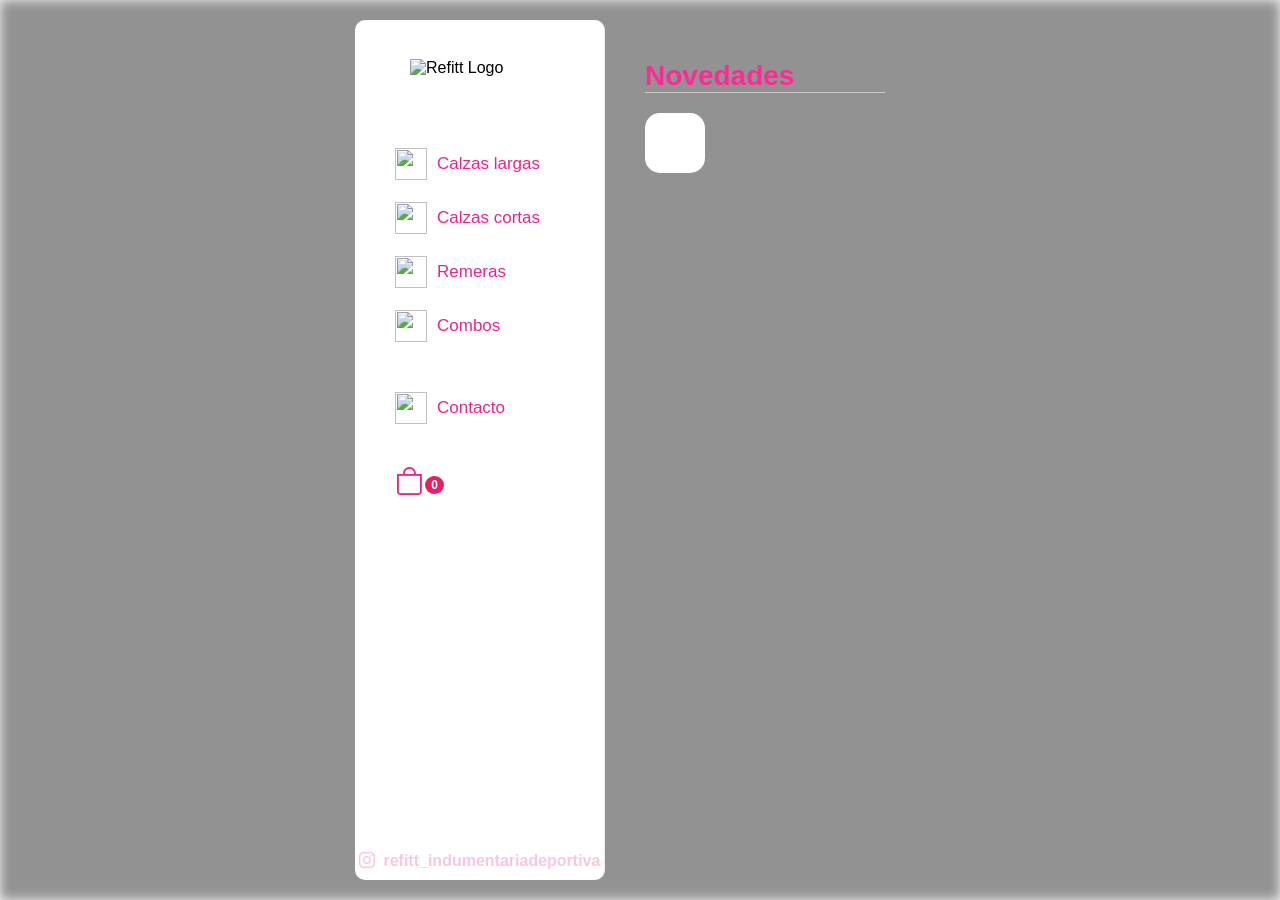
==== store/index.html @ 6d1385e5 "fix url" ====
<!DOCTYPE html>
<html lang="es">
<head>
<meta charset="UTF-8">
<title>Catalogo</title>
<link rel="stylesheet" href="styles.css">
<link rel="stylesheet" href="https://cdn.jsdelivr.net/npm/bootstrap-icons@1.13.1/font/bootstrap-icons.min.css">
<link href="https://fonts.googleapis.com/css2?family=Montserrat:wght@700;800&family=Great+Vibes&display=swap" rel="stylesheet">
<link href="https://fonts.googleapis.com/css2?family=Montserrat:wght@800&family=Great+Vibes&display=swap" rel="stylesheet">
</head>

<body>

<div class="container">

    <!-- SIDEBAR -->
    <aside class="sidebar">

<div class="logo">

<img src="/imagenes/WhatsApp Image 2026-03-19 at 10.06.31 PM.jpeg" alt="Refitt Logo">

</div>

        <nav  id= "category" class="categories">

           <a href="categorias.html?id=01ef2e75-e04f-4107-9877-e57b3b38916c" class="category-item" data-id="01ef2e75-e04f-4107-9877-e57b3b38916c">
             <img src="/imagenes/calza larga.png" class="category-icon">
        <span>Calzas largas</span>
            </a>

             <a href="categorias.html?id=8ef5338b-894a-42d6-9ce9-eac9d02a121b" class="category-item" data-id="8ef5338b-894a-42d6-9ce9-eac9d02a121b">
             <img src="/imagenes/calza corta.png" class="category-icon">
        <span>Calzas cortas</span>
            </a>

            <a href="categorias.html?id=e1d6a03d-2d8b-43d4-b9c5-049f8fab71f5" class="category-item" data-id="e1d6a03d-2d8b-43d4-b9c5-049f8fab71f5">
             <img src="/imagenes/remera mscu.png" class="category-icon">
        <span>Remeras</span>
            </a>

            <a href="categorias.html?id=a81496a1-1196-4418-ba4e-30ee710fe9c8" class="category-item"  data-id="a81496a1-1196-4418-ba4e-30ee710fe9c8">
             <img src="/imagenes/conjunto.png" class="category-icon">
        <span>Combos</span>
            </a>

            <br>
             <a href="https://wa.me/5493755343427" class="category-item">
             <img src="/imagenes/social_media_pin_logo_whatsapp_icon-icons.com_75556.png" class="category-icon">
        <span class="contacto">Contacto</span>
            </a>


            <a href="carrito.html">
            <div class="cart-icon">

            <i class="bi-bag"></i>

            <span id="cart-count">0</span>
            
             
            </div>
            
            </a>

            <i class="bi-instagram"></i>

            <span class="marca-agua">refitt_indumentariadeportiva </span>
        </nav>
        
    </aside>


    <!-- CONTENIDO -->
    <main class="main">

        <h2 class="title">Novedades</h2>

       


       
 <div id="productos"  class ="products-grid">

       
        
           

     <div class="product-card">

         

    </div>
           
         
        
        
 </div>

            
           
       
        </div>

    </main>

</div>

<script src="carrito.js"></script>


<script src="calzas.js"></script>
</body>
</html>
---- store/styles.css ----
*{
margin:0;
padding:0;
box-sizing:border-box;
font-family: Arial, Helvetica, sans-serif;
}

body{
background:#f4f4f4;
display: flex;
  margin: 0;
  min-height: 100vh;
}

.container{

display:flex;

max-width:1200px;

margin:0 auto;
padding:20px;



}
body::before {
 content:"";
position:fixed;
top:0;
left:0;
width:100%;
height:100%;

background:
linear-gradient(rgba(0,0,0,0.4), rgba(0,0,0,0.4)),
url("/imagenes/image.jpeg");

background-size:cover;
background-position:center;

filter: blur(6px);
z-index:-1;
}


.combos::before{
 content:"";
position:fixed;
top:0;
left:0;
width:100%;
height:100%;

background:
linear-gradient(rgba(0,0,0,0.4), rgba(0,0,0,0.4)),
url("/imagenes/combos\ negro.jpeg");

background-size:cover;
background-position:center;

filter: blur(6px);
z-index:-1;



}
.remeras::before{
 content:"";
position:fixed;
top:0;
left:0;
width:100%;
height:100%;

background:
linear-gradient(rgba(0,0,0,0.4), rgba(0,0,0,0.4)),
url("/imagenes/remera.jpeg");

background-size:cover;
background-position:center;

filter: blur(6px);
z-index:-1;

}


/* SIDEBAR */

.sidebar{
width:250px;
background:rgb(255, 255, 255);
padding:40px;
border-right:1px solid #eee;
position:relative;
border-radius: 10px;

}
.marca-agua{

position: absolute;
max-width:max-content;
  bottom: 10px; /* Muy abajo */
  left: 55%;
  transform: translateX(-50%); /* Centrado horizontal */
  font-size: 0,8rem;
  color: rgba(224, 18, 128, 0.24); /* Color claro y transparente */
  pointer-events: none; /* No interfiere con clics */
  user-select: none; /* No se puede seleccionar */
  font-weight: bold;
  


}
.bi-instagram{

position: absolute;
  bottom: 10px; /* Muy abajo */
  left: 5%;
  transform: translateX(-50%); /* Centrado horizontal */
  font-size: 1rem;
  color: rgba(224, 18, 128, 0.24); /* Color claro y transparente */
  pointer-events: none; /* No interfiere con clics */
  user-select: none; /* No se puede seleccionar */
  font-weight: bold;

}





/* back  */

.category-icon-back{
width: 32px;
height: 32px;
object-fit: contain;
}
.category-back:hover{
transform: translateX(5px);
transition: 0.3s;
color: #ff4d6d;
}
.category-back{
display: flex;
align-items: center;
gap: 1px;
text-decoration: none;
color: white;
margin-bottom: 12px;
font-size: 16px;
}




/* back  */
.category-icon{
width: 32px;
height: 32px;
object-fit: contain;
}
.category-item:hover{
transform: translateX(5px);
transition: 0.3s;
color: #ff4d6d;
}
.category-item{
display: flex;
align-items: center;
gap: 10px;
text-decoration: none;
color: white;
margin-bottom: 12px;
font-size: 16px;
}
.cart-icon{
position:relative;
font-size:28px;
cursor:pointer;
margin-top:20px;
}

.cart-icon span{

position:absolute;

top:10px;
right:120px;

background:#e91e63;

color:white;

font-size:12px;

padding:2px 6px;

border-radius:50%;

font-weight:bold;

}

.logo img{
width: clamp(120px, 80%, 180px);
height: auto;
display: block;
position: absolute;
left: 15px;
top: -15px;
}

.logo{
position: relative;
display: inline-block;
}



.categories{
margin-top:70px;
display:flex;
flex-direction:column;
gap:10px;
}

.categories a{
text-decoration:none;
color:rgb(235, 37, 136);
font-size:17px;

}


/* MAIN */

.main{
flex:1;
padding:40px;
}

.title{
font-size:28px;
margin-bottom:20px;
border-bottom:1px solid #ccc;
color:rgb(255, 42, 149);
}

/* SEARCH BAR */

.top-bar{
display:flex;
justify-content:space-between;
margin-bottom:30px;
}

.search{
width:350px;
padding:10px;
border:none;
border-bottom:1px solid #ccc;
outline:none;
}

.sort{
border:none;
font-size:14px;
}

/* GRID */

.products-grid{

display:grid;

grid-template-columns:repeat(3,1fr);

gap:30px;

}

/* PRODUCT CARD */

.product-card{
background:white;
padding:30px;
text-align:center;
transition:0.2s;
border-radius: 15px;
}
.product-card:hover{
transform:scale(1.03);
}



.product-card img{
width:100%;
height:320px;
object-fit:cover;
}

.product-name{
margin-top:10px;
font-size:14px;
color:#444;
}

.product-price{
margin-top:5px;
font-weight:bold;
}
.back-button{

position: fixed;
bottom: 25px;
right: 25px;

padding:12px 18px;

background:#e88aa0;
color:white;

border:none;
border-radius:8px;

cursor:pointer;

font-size:14px;

box-shadow:0 4px 10px rgba(0,0,0,0.2);

transition:0.2s;

}
.back-button:hover{

background:#d36f88;
transform:scale(1.05);

}
.cart-container{


max-width:900px;
margin:30px auto;



}



.cart-derecha{
background:white;
padding:25px;
border-radius:10px;
margin-top:20px;
display:inline-block;

}
#cart-total{

font-size:20px;

}
#cart-tittle{
padding: 10px ; 
color: #fffefff8;
}



.quantity{

display:flex;
gap:10px;
align-items:center;

}

.quantity button{

padding:5px 10px;
cursor:pointer;

}

.remove{

background:red;
color:white;
border:none;
padding:5px 10px;
cursor:pointer;

}









#checkout{

margin-top:10px;
padding:10px 20px;

background:#23b660;
color:white;
border:none;

cursor:pointer;

}




.cart-item{

display: flex;
align-items:center;
gap:60px;
background:#f4f4f4;
border-radius: 10px;
padding:20px;
border-bottom:1px solid #ddd;
margin-bottom: 20px;
font-size: 18px;
}

.quantity{

display:flex;
gap:10px;
align-items:center;

}

.quantity button{

padding:5px 10px;
cursor:pointer;

}

.remove{

background:red;
color:white;
border:none;
padding:5px 10px;
cursor:pointer;

}



#checkout{

margin-top:10px;
padding:10px 20px;

background:#25D366;
color:white;
border:none;

cursor:pointer;

}
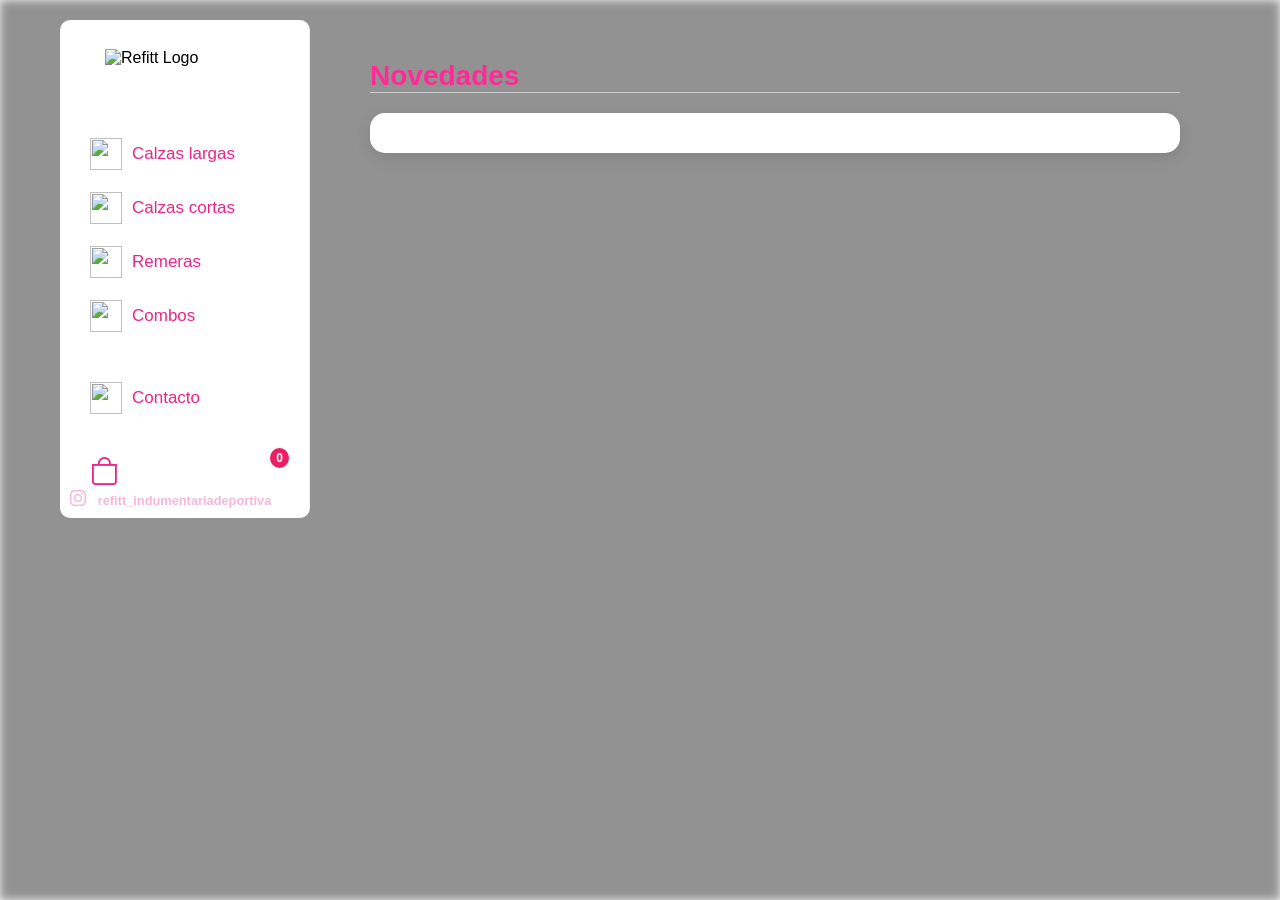
==== commit 6a4575c5: "Update to Movil" ====
--- a/store/index.html
+++ b/store/index.html
@@ -1,6 +1,7 @@
 <!DOCTYPE html>
 <html lang="es">
 <head>
+<meta name="viewport" content="width=device-width, initial-scale=1.0">
 <meta charset="UTF-8">
 <title>Catalogo</title>
 <link rel="stylesheet" href="styles.css">
--- a/store/styles.css
+++ b/store/styles.css
@@ -7,175 +7,162 @@
 
 body{
 background:#f4f4f4;
-display: flex;
-  margin: 0;
-  min-height: 100vh;
-}
+min-height:100vh;
+}
+
+/* CONTAINER */
 
 .container{
-
-display:flex;
-
+display:flex;
 max-width:1200px;
-
+width:100%;
 margin:0 auto;
 padding:20px;
-
-
-
-}
-body::before {
- content:"";
+gap:20px;
+}
+
+/* FONDOS */
+
+body::before{
+content:"";
 position:fixed;
 top:0;
 left:0;
 width:100%;
 height:100%;
-
 background:
 linear-gradient(rgba(0,0,0,0.4), rgba(0,0,0,0.4)),
 url("/imagenes/image.jpeg");
-
 background-size:cover;
 background-position:center;
-
-filter: blur(6px);
+filter: blur(4px);
 z-index:-1;
 }
 
-
 .combos::before{
- content:"";
+content:"";
 position:fixed;
 top:0;
 left:0;
 width:100%;
 height:100%;
-
 background:
 linear-gradient(rgba(0,0,0,0.4), rgba(0,0,0,0.4)),
-url("/imagenes/combos\ negro.jpeg");
-
+url("/imagenes/combos negro.jpeg");
 background-size:cover;
 background-position:center;
-
-filter: blur(6px);
+filter: blur(4px);
 z-index:-1;
-
-
-
-}
+}
+
 .remeras::before{
- content:"";
+content:"";
 position:fixed;
 top:0;
 left:0;
 width:100%;
 height:100%;
-
 background:
 linear-gradient(rgba(0,0,0,0.4), rgba(0,0,0,0.4)),
 url("/imagenes/remera.jpeg");
-
 background-size:cover;
 background-position:center;
-
-filter: blur(6px);
+filter: blur(4px);
 z-index:-1;
-
-}
-
+}
 
 /* SIDEBAR */
 
 .sidebar{
 width:250px;
-background:rgb(255, 255, 255);
-padding:40px;
+background:white;
+padding:30px;
+border-radius:10px;
 border-right:1px solid #eee;
 position:relative;
-border-radius: 10px;
-
-}
-.marca-agua{
-
-position: absolute;
-max-width:max-content;
-  bottom: 10px; /* Muy abajo */
-  left: 55%;
-  transform: translateX(-50%); /* Centrado horizontal */
-  font-size: 0,8rem;
-  color: rgba(224, 18, 128, 0.24); /* Color claro y transparente */
-  pointer-events: none; /* No interfiere con clics */
-  user-select: none; /* No se puede seleccionar */
-  font-weight: bold;
-  
-
-
-}
-.bi-instagram{
-
-position: absolute;
-  bottom: 10px; /* Muy abajo */
-  left: 5%;
-  transform: translateX(-50%); /* Centrado horizontal */
-  font-size: 1rem;
-  color: rgba(224, 18, 128, 0.24); /* Color claro y transparente */
-  pointer-events: none; /* No interfiere con clics */
-  user-select: none; /* No se puede seleccionar */
-  font-weight: bold;
-
-}
-
-
-
-
-
-/* back  */
+}
+
+/* LOGO */
+
+.logo{
+position:relative;
+display:inline-block;
+}
+
+.logo img{
+width:clamp(120px,80%,180px);
+height:auto;
+display:block;
+position:absolute;
+left:15px;
+top:-15px;
+}
+
+/* CATEGORIAS */
+
+.categories{
+margin-top:70px;
+display:flex;
+flex-direction:column;
+gap:10px;
+}
+
+.categories a{
+text-decoration:none;
+color:rgb(235,37,136);
+font-size:17px;
+}
+
+/* ITEMS */
+
+.category-item{
+display:flex;
+align-items:center;
+gap:10px;
+text-decoration:none;
+color:white;
+margin-bottom:12px;
+font-size:16px;
+}
+
+.category-item:hover{
+transform:translateX(5px);
+transition:0.3s;
+color:#ff4d6d;
+}
+
+.category-icon{
+width:32px;
+height:32px;
+object-fit:contain;
+}
+
+/* BACK */
+
+.category-back{
+display:flex;
+align-items:center;
+gap:5px;
+text-decoration:none;
+color:white;
+margin-bottom:12px;
+font-size:16px;
+}
+
+.category-back:hover{
+transform:translateX(5px);
+transition:0.3s;
+color:#ff4d6d;
+}
 
 .category-icon-back{
-width: 32px;
-height: 32px;
-object-fit: contain;
-}
-.category-back:hover{
-transform: translateX(5px);
-transition: 0.3s;
-color: #ff4d6d;
-}
-.category-back{
-display: flex;
-align-items: center;
-gap: 1px;
-text-decoration: none;
-color: white;
-margin-bottom: 12px;
-font-size: 16px;
-}
-
-
-
-
-/* back  */
-.category-icon{
-width: 32px;
-height: 32px;
-object-fit: contain;
-}
-.category-item:hover{
-transform: translateX(5px);
-transition: 0.3s;
-color: #ff4d6d;
-}
-.category-item{
-display: flex;
-align-items: center;
-gap: 10px;
-text-decoration: none;
-color: white;
-margin-bottom: 12px;
-font-size: 16px;
-}
+width:32px;
+height:32px;
+object-fit:contain;
+}
+
+/* CARRITO */
+
 .cart-icon{
 position:relative;
 font-size:28px;
@@ -184,56 +171,36 @@
 }
 
 .cart-icon span{
-
 position:absolute;
-
-top:10px;
-right:120px;
-
+top:-8px;
+right:-10px;
 background:#e91e63;
-
-color:white;
-
+color:white;
 font-size:12px;
-
-padding:2px 6px;
-
+padding:3px 6px;
 border-radius:50%;
-
 font-weight:bold;
-
-}
-
-.logo img{
-width: clamp(120px, 80%, 180px);
-height: auto;
-display: block;
-position: absolute;
-left: 15px;
-top: -15px;
-}
-
-.logo{
-position: relative;
-display: inline-block;
-}
-
-
-
-.categories{
-margin-top:70px;
-display:flex;
-flex-direction:column;
-gap:10px;
-}
-
-.categories a{
-text-decoration:none;
-color:rgb(235, 37, 136);
-font-size:17px;
-
-}
-
+}
+
+/* INSTAGRAM */
+
+.bi-instagram{
+position:absolute;
+bottom:10px;
+left:10px;
+font-size:1rem;
+color:rgba(224,18,128,0.3);
+}
+
+.marca-agua{
+position:absolute;
+bottom:10px;
+left:50%;
+transform:translateX(-50%);
+font-size:0.8rem;
+color:rgba(224,18,128,0.3);
+font-weight:bold;
+}
 
 /* MAIN */
 
@@ -246,66 +213,42 @@
 font-size:28px;
 margin-bottom:20px;
 border-bottom:1px solid #ccc;
-color:rgb(255, 42, 149);
-}
-
-/* SEARCH BAR */
-
-.top-bar{
-display:flex;
-justify-content:space-between;
-margin-bottom:30px;
-}
-
-.search{
-width:350px;
-padding:10px;
-border:none;
-border-bottom:1px solid #ccc;
-outline:none;
-}
-
-.sort{
-border:none;
-font-size:14px;
+color:rgb(255,42,149);
 }
 
 /* GRID */
 
 .products-grid{
-
 display:grid;
-
-grid-template-columns:repeat(3,1fr);
-
-gap:30px;
-
-}
-
-/* PRODUCT CARD */
+grid-template-columns:repeat(auto-fit,minmax(250px,1fr));
+gap:25px;
+}
+
+/* PRODUCTOS */
 
 .product-card{
 background:white;
-padding:30px;
+padding:20px;
 text-align:center;
+border-radius:15px;
+box-shadow:0 5px 15px rgba(0,0,0,0.1);
 transition:0.2s;
-border-radius: 15px;
-}
+}
+
 .product-card:hover{
 transform:scale(1.03);
 }
 
-
-
 .product-card img{
 width:100%;
-height:320px;
+height:260px;
 object-fit:cover;
+border-radius:10px;
 }
 
 .product-name{
 margin-top:10px;
-font-size:14px;
+font-size:15px;
 color:#444;
 }
 
@@ -313,46 +256,52 @@
 margin-top:5px;
 font-weight:bold;
 }
+
+/* BOTON BACK */
+
 .back-button{
-
-position: fixed;
-bottom: 25px;
-right: 25px;
-
+position:fixed;
+bottom:25px;
+right:25px;
 padding:12px 18px;
-
 background:#e88aa0;
 color:white;
-
 border:none;
 border-radius:8px;
-
 cursor:pointer;
-
 font-size:14px;
-
 box-shadow:0 4px 10px rgba(0,0,0,0.2);
-
 transition:0.2s;
-
-}
+}
+
 .back-button:hover{
-
 background:#d36f88;
 transform:scale(1.05);
-
-}
+}
+
+/* CARRITO PAGE */
+
 .cart-container{
-
-
 max-width:900px;
 margin:30px auto;
-
-
-
-}
-
-
+}
+
+#cart-tittle{
+padding:10px;
+color:#fff;
+}
+
+.cart-item{
+display:flex;
+align-items:center;
+gap:40px;
+background:#f4f4f4;
+border-radius:10px;
+padding:20px;
+border-bottom:1px solid #ddd;
+margin-bottom:20px;
+font-size:18px;
+}
 
 .cart-derecha{
 background:white;
@@ -360,121 +309,94 @@
 border-radius:10px;
 margin-top:20px;
 display:inline-block;
-
-}
+}
+
 #cart-total{
-
 font-size:20px;
-
-}
-#cart-tittle{
-padding: 10px ; 
-color: #fffefff8;
-}
-
-
+}
 
 .quantity{
-
 display:flex;
 gap:10px;
 align-items:center;
-
 }
 
 .quantity button{
-
 padding:5px 10px;
 cursor:pointer;
-
 }
 
 .remove{
-
 background:red;
 color:white;
 border:none;
 padding:5px 10px;
 cursor:pointer;
-
-}
-
-
-
-
-
-
-
-
+}
 
 #checkout{
-
 margin-top:10px;
 padding:10px 20px;
-
-background:#23b660;
+background:#25D366;
 color:white;
 border:none;
-
 cursor:pointer;
-
-}
-
-
-
+border-radius:6px;
+}
+
+/* RESPONSIVE */
+
+@media (max-width:768px){
+
+.container{
+flex-direction:column;
+padding:10px;
+}
+
+.sidebar{
+width:100%;
+padding:20px;
+border-right:none;
+border-bottom:1px solid #eee;
+}
+
+.logo img{
+position:static;
+margin:0 auto 10px;
+}
+
+.categories{
+margin-top:20px;
+align-items:center;
+}
+
+.main{
+padding:15px;
+}
+
+.title{
+font-size:24px;
+text-align:center;
+}
+
+.products-grid{
+grid-template-columns:1fr;
+gap:20px;
+}
+
+.product-card img{
+height:280px;
+}
 
 .cart-item{
-
-display: flex;
-align-items:center;
-gap:60px;
-background:#f4f4f4;
-border-radius: 10px;
-padding:20px;
-border-bottom:1px solid #ddd;
-margin-bottom: 20px;
-font-size: 18px;
-}
-
-.quantity{
-
-display:flex;
+flex-direction:column;
 gap:10px;
-align-items:center;
-
-}
-
-.quantity button{
-
-padding:5px 10px;
-cursor:pointer;
-
-}
-
-.remove{
-
-background:red;
-color:white;
-border:none;
-padding:5px 10px;
-cursor:pointer;
-
-}
-
-
-
-#checkout{
-
-margin-top:10px;
-padding:10px 20px;
-
-background:#25D366;
-color:white;
-border:none;
-
-cursor:pointer;
-
-}
-
-
-
+font-size:16px;
+}
+
+.cart-derecha{
+width:100%;
+text-align:center;
+}
+
+}
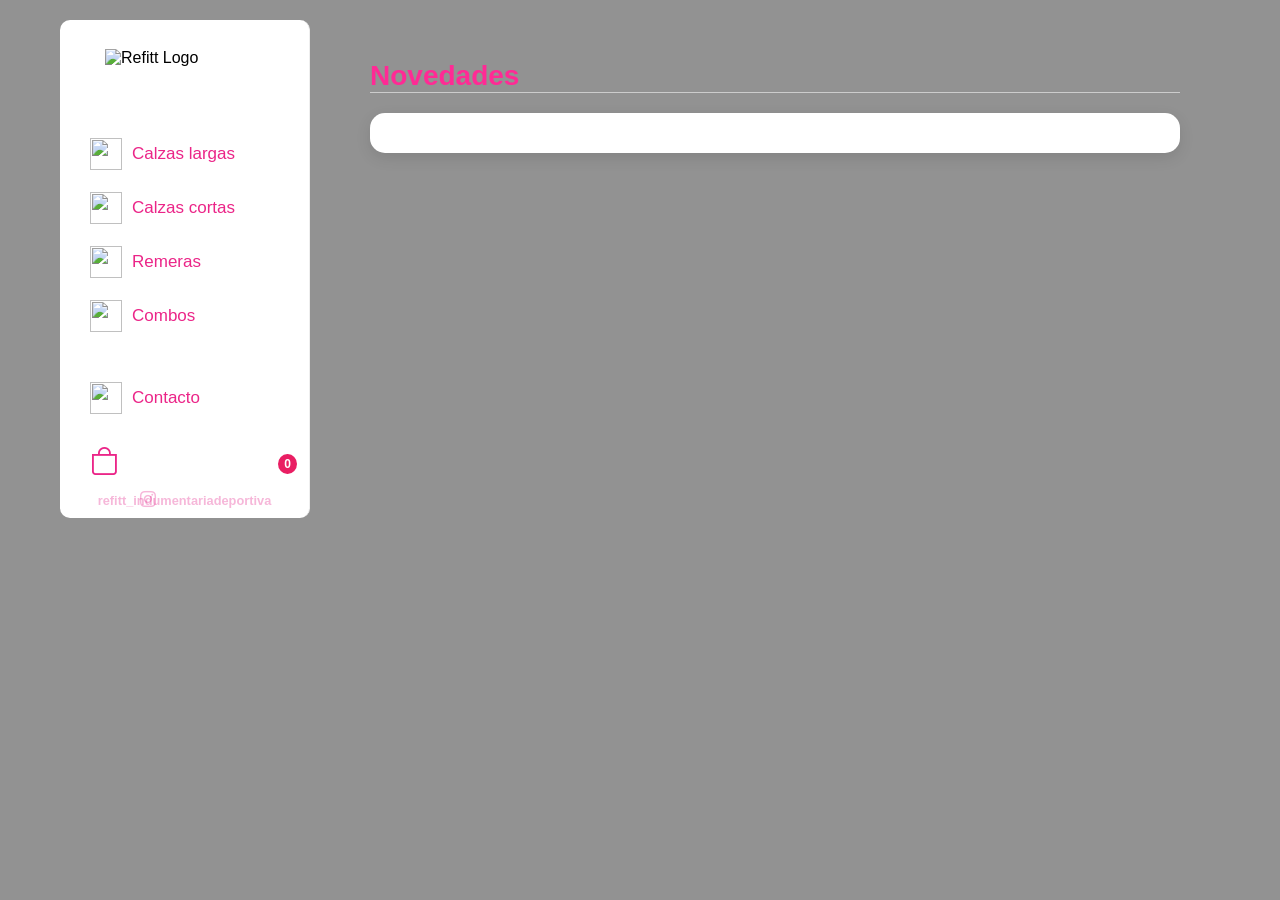
==== commit 16f0d8b0: "update" ====
--- a/store/index.html
+++ b/store/index.html
@@ -4,6 +4,7 @@
 <meta name="viewport" content="width=device-width, initial-scale=1.0">
 <meta charset="UTF-8">
 <title>Catalogo</title>
+<link rel="stylesheet" href="winter-theme.css">
 <link rel="stylesheet" href="styles.css">
 <link rel="stylesheet" href="https://cdn.jsdelivr.net/npm/bootstrap-icons@1.13.1/font/bootstrap-icons.min.css">
 <link href="https://fonts.googleapis.com/css2?family=Montserrat:wght@700;800&family=Great+Vibes&display=swap" rel="stylesheet">
@@ -11,105 +12,73 @@
 </head>
 
 <body>
+  <!-- Contenedor global de nieve -->
+ <div class="winter-snow-container" data-snow-enabled="true"></div>
 
-<div class="container">
+  
+    <div class="container">
 
-    <!-- SIDEBAR -->
-    <aside class="sidebar">
+      <!-- SIDEBAR -->
+      <aside class="sidebar">
+        <div class="logo">
+          <img src="/imagenes/WhatsApp Image 2026-03-19 at 10.06.31 PM.jpeg" alt="Refitt Logo">
+        </div>
 
-<div class="logo">
+        <nav id="category" class="categories">
+          <a href="categorias.html?id=01ef2e75-e04f-4107-9877-e57b3b38916c" class="category-item" data-id="01ef2e75-e04f-4107-9877-e57b3b38916c">
+            <img src="/imagenes/calza larga.png" class="category-icon">
+            <span>Calzas largas</span>
+          </a>
+          <a href="categorias.html?id=8ef5338b-894a-42d6-9ce9-eac9d02a121b" class="category-item" data-id="8ef5338b-894a-42d6-9ce9-eac9d02a121b">
+            <img src="/imagenes/calza corta.png" class="category-icon">
+            <span>Calzas cortas</span>
+          </a>
+          <a href="categorias.html?id=e1d6a03d-2d8b-43d4-b9c5-049f8fab71f5" class="category-item" data-id="e1d6a03d-2d8b-43d4-b9c5-049f8fab71f5">
+            <img src="/imagenes/remera mscu.png" class="category-icon">
+            <span>Remeras</span>
+          </a>
+          <a href="categorias.html?id=a81496a1-1196-4418-ba4e-30ee710fe9c8" class="category-item" data-id="a81496a1-1196-4418-ba4e-30ee710fe9c8">
+            <img src="/imagenes/conjunto.png" class="category-icon">
+            <span>Combos</span>
+          </a>
+          <br>
+          <a href="https://wa.me/5493755343427" class="category-item">
+            <img src="/imagenes/social_media_pin_logo_whatsapp_icon-icons.com_75556.png" class="category-icon">
+            <span class="contacto">Contacto</span>
+          </a>
 
-<img src="/imagenes/WhatsApp Image 2026-03-19 at 10.06.31 PM.jpeg" alt="Refitt Logo">
+          <a href="carrito.html">
+            <div class="cart-icon">
+              <i class="bi-bag"></i>
+              <span id="cart-count">0</span>
+            </div>
+          </a>
 
-</div>
+          <i class="bi-instagram"></i>
+          <span class="marca-agua">refitt_indumentariadeportiva </span>
+        </nav>
+      </aside>
 
-        <nav  id= "category" class="categories">
-
-           <a href="categorias.html?id=01ef2e75-e04f-4107-9877-e57b3b38916c" class="category-item" data-id="01ef2e75-e04f-4107-9877-e57b3b38916c">
-             <img src="/imagenes/calza larga.png" class="category-icon">
-        <span>Calzas largas</span>
-            </a>
-
-             <a href="categorias.html?id=8ef5338b-894a-42d6-9ce9-eac9d02a121b" class="category-item" data-id="8ef5338b-894a-42d6-9ce9-eac9d02a121b">
-             <img src="/imagenes/calza corta.png" class="category-icon">
-        <span>Calzas cortas</span>
-            </a>
-
-            <a href="categorias.html?id=e1d6a03d-2d8b-43d4-b9c5-049f8fab71f5" class="category-item" data-id="e1d6a03d-2d8b-43d4-b9c5-049f8fab71f5">
-             <img src="/imagenes/remera mscu.png" class="category-icon">
-        <span>Remeras</span>
-            </a>
-
-            <a href="categorias.html?id=a81496a1-1196-4418-ba4e-30ee710fe9c8" class="category-item"  data-id="a81496a1-1196-4418-ba4e-30ee710fe9c8">
-             <img src="/imagenes/conjunto.png" class="category-icon">
-        <span>Combos</span>
-            </a>
-
-            <br>
-             <a href="https://wa.me/5493755343427" class="category-item">
-             <img src="/imagenes/social_media_pin_logo_whatsapp_icon-icons.com_75556.png" class="category-icon">
-        <span class="contacto">Contacto</span>
-            </a>
-
-
-            <a href="carrito.html">
-            <div class="cart-icon">
-
-            <i class="bi-bag"></i>
-
-            <span id="cart-count">0</span>
-            
-             
-            </div>
-            
-            </a>
-
-            <i class="bi-instagram"></i>
-
-            <span class="marca-agua">refitt_indumentariadeportiva </span>
-        </nav>
-        
-    </aside>
-
-
-    <!-- CONTENIDO -->
-    <main class="main">
-
+      <!-- CONTENIDO -->
+      <main class="main">
         <h2 class="title">Novedades</h2>
 
-       
+        
+          <div id="productos" class="products-grid">
+            <div class="product-card"></div>
+         
+        </div>
 
-
-       
- <div id="productos"  class ="products-grid">
-
-       
         
-           
-
-     <div class="product-card">
-
-         
+      </main>
 
     </div>
-           
-         
-        
-        
- </div>
+  </div>
 
-            
-           
-       
-        </div>
+  <!-- SCRIPTS -->
+  <script src="carrito.js"></script>
+  <script src="calzas.js"></script>
+  <script src="winter-scripts.js"></script>
 
-    </main>
-
-</div>
-
-<script src="carrito.js"></script>
-
-
-<script src="calzas.js"></script>
-</body>
+  </body>
 </html>
--- a/store/winter-theme.css
+++ b/store/winter-theme.css
@@ -0,0 +1,41 @@
+/* winter-snow.css */
+
+/* Contenedor de nieve */
+.winter-snow-container {
+  position: fixed;
+  top:0;
+  left:0;
+  width:100%;
+  height:100%;
+  pointer-events:none;
+  z-index:9999;
+  overflow:hidden;
+}
+
+/* Copos de nieve */
+.winter-snowflake {
+  position: absolute;
+  top: -20px;
+  width: 10px;
+  height: 10px;
+  background: #fff;
+  border-radius: 50%;
+  opacity: 0.9;
+  pointer-events: none;
+  animation-name: snowFall;
+  animation-timing-function: linear;
+  animation-iteration-count: infinite;
+}
+
+.winter-small { width: 8px; height: 8px; }
+.winter-medium { width: 12px; height: 12px; }
+.winter-large { width: 16px; height: 16px; }
+
+.winter-snowslow { animation-duration: 8s; }
+.winter-snowmedium { animation-duration: 5s; }
+.winter-snowfast { animation-duration: 3s; }
+
+@keyframes snowFall {
+  0% { transform: translateY(0) translateX(0) rotate(0deg); opacity: 0.9; }
+  100% { transform: translateY(100vh) translateX(30px) rotate(360deg); opacity: 0; }
+}
--- a/store/styles.css
+++ b/store/styles.css
@@ -24,19 +24,30 @@
 /* FONDOS */
 
 body::before{
+
 content:"";
 position:fixed;
 top:0;
 left:0;
-width:100%;
-height:100%;
+
+width:100vw;
+height:100vh;
+
 background:
 linear-gradient(rgba(0,0,0,0.4), rgba(0,0,0,0.4)),
 url("/imagenes/image.jpeg");
+
 background-size:cover;
 background-position:center;
-filter: blur(4px);
+
+filter:blur(4px);
+
+transform:scale(1.1);
+
 z-index:-1;
+
+pointer-events:none;
+
 }
 
 .combos::before{
@@ -166,14 +177,15 @@
 .cart-icon{
 position:relative;
 font-size:28px;
+top :-10px;
 cursor:pointer;
 margin-top:20px;
 }
 
 .cart-icon span{
 position:absolute;
-top:-8px;
-right:-10px;
+top:8px;
+right:-18px;
 background:#e91e63;
 color:white;
 font-size:12px;
@@ -186,8 +198,8 @@
 
 .bi-instagram{
 position:absolute;
-bottom:10px;
-left:10px;
+bottom:9px;
+left:80px;
 font-size:1rem;
 color:rgba(224,18,128,0.3);
 }
@@ -282,8 +294,9 @@
 /* CARRITO PAGE */
 
 .cart-container{
-max-width:900px;
-margin:30px auto;
+max-width:700px;
+width: 90%;
+margin:40px auto;
 }
 
 #cart-tittle{
@@ -292,18 +305,33 @@
 }
 
 .cart-item{
+
 display:flex;
 align-items:center;
-gap:40px;
+justify-content:space-between;
+
+gap:20px;
+
 background:#f4f4f4;
+
 border-radius:10px;
-padding:20px;
-border-bottom:1px solid #ddd;
-margin-bottom:20px;
-font-size:18px;
+
+padding:18px;
+
+margin-bottom:18px;
+
+max-width:600px;
+width:100%;
+
+margin-left:auto;
+margin-right:auto;
+
+box-shadow:0 4px 10px rgba(0,0,0,0.08);
+
 }
 
 .cart-derecha{
+
 background:white;
 padding:25px;
 border-radius:10px;
@@ -399,4 +427,90 @@
 text-align:center;
 }
 
+}
+
+.add-cart{
+margin-top:12px;
+width:100%;
+padding:10px 14px;
+
+background:linear-gradient(135deg,#ff4d8d,#ff2f6d);
+color:white;
+
+border:none;
+border-radius:8px;
+
+font-size:14px;
+font-weight:bold;
+
+cursor:pointer;
+
+transition:all 0.25s ease;
+
+box-shadow:0 4px 10px rgba(0,0,0,0.15);
+}
+
+/* HOVER */
+
+.add-cart:hover{
+background:linear-gradient(135deg,#ff2f6d,#ff4d8d);
+transform:translateY(-2px);
+box-shadow:0 6px 14px rgba(0,0,0,0.2);
+}
+
+/* CLICK */
+
+.add-cart:active{
+transform:scale(0.97);
+box-shadow:0 3px 8px rgba(0,0,0,0.15);
+}
+
+#volver{
+
+position:fixed;
+
+bottom:25px;
+right:25px;
+
+padding:12px 18px;
+
+background:linear-gradient(135deg,#ff4d8d,#ff2f6d);
+
+color:white;
+
+border:none;
+border-radius:10px;
+
+font-size:14px;
+font-weight:bold;
+
+cursor:pointer;
+
+box-shadow:0 5px 14px rgba(0,0,0,0.2);
+
+transition:all 0.25s ease;
+
+z-index:1000;
+
+}
+
+/* hover */
+
+#volver:hover{
+
+transform:translateY(-2px);
+
+box-shadow:0 8px 18px rgba(0,0,0,0.25);
+
+}
+
+/* click */
+
+#volver:active{
+
+transform:scale(0.96);
+
+}
+#volver i{
+margin-right:6px;
 }
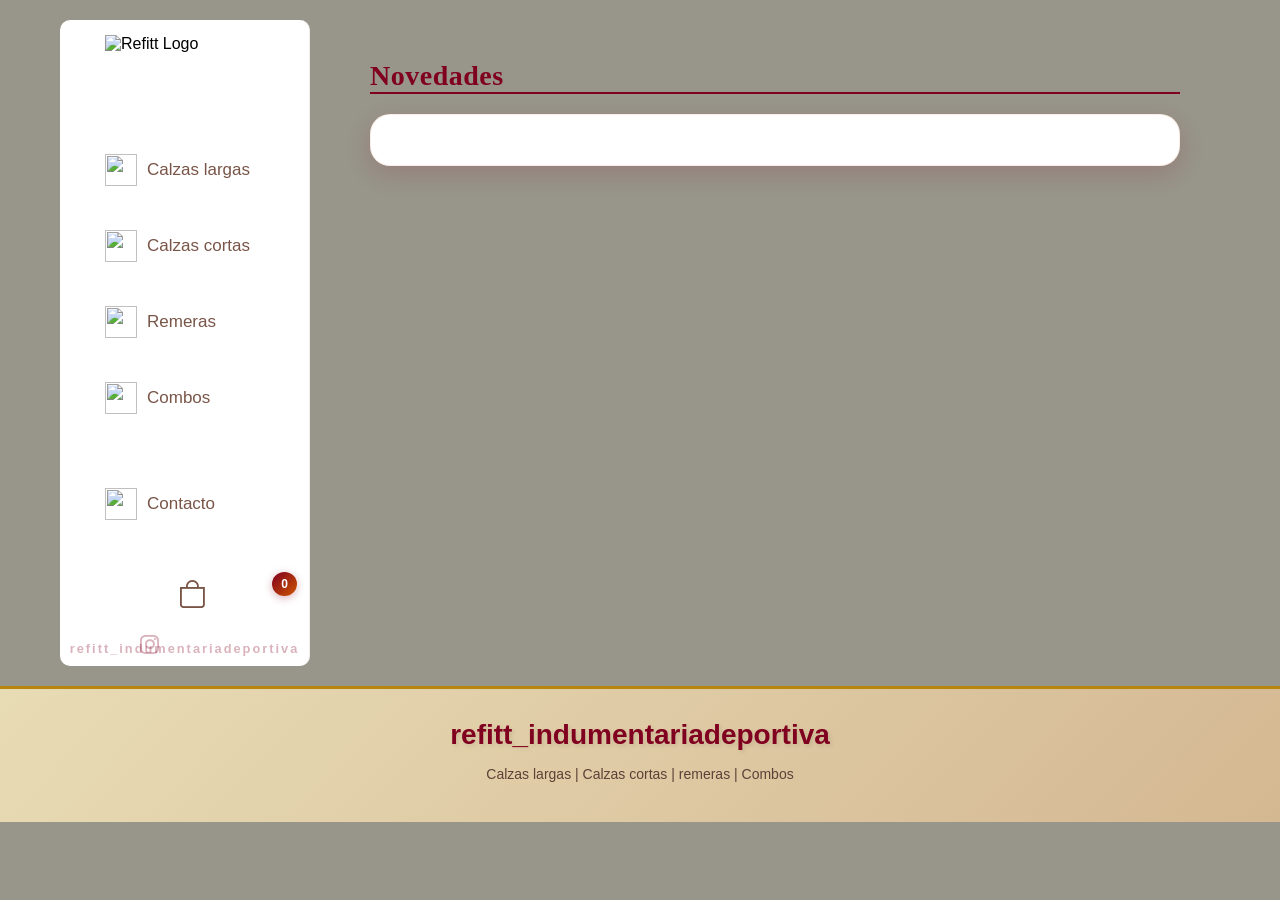
==== commit 2f778949: "update otoño" ====
--- a/store/index.html
+++ b/store/index.html
@@ -4,81 +4,210 @@
 <meta name="viewport" content="width=device-width, initial-scale=1.0">
 <meta charset="UTF-8">
 <title>Catalogo</title>
-<link rel="stylesheet" href="winter-theme.css">
+
 <link rel="stylesheet" href="styles.css">
 <link rel="stylesheet" href="https://cdn.jsdelivr.net/npm/bootstrap-icons@1.13.1/font/bootstrap-icons.min.css">
 <link href="https://fonts.googleapis.com/css2?family=Montserrat:wght@700;800&family=Great+Vibes&display=swap" rel="stylesheet">
+
 <link href="https://fonts.googleapis.com/css2?family=Montserrat:wght@800&family=Great+Vibes&display=swap" rel="stylesheet">
+
 </head>
 
-<body>
-  <!-- Contenedor global de nieve -->
- <div class="winter-snow-container" data-snow-enabled="true"></div>
-
-  
-    <div class="container">
-
-      <!-- SIDEBAR -->
-      <aside class="sidebar">
-        <div class="logo">
-          <img src="/imagenes/WhatsApp Image 2026-03-19 at 10.06.31 PM.jpeg" alt="Refitt Logo">
+<body id="page-body">
+
+<!-- Overlay de transición con hojas -->
+<!-- Overlay de transición con hojas para animaciones profesionales -->
+<div id="page-transition">
+    <div class="transition-leaf leaf-verde"></div>
+    <div class="transition-leaf leaf-naranja"></div>
+    <div class="transition-leaf leaf-rojo"></div>
+    <div class="transition-leaf leaf-amarillo"></div>
+</div>
+
+<!-- Partículas de luz dorada flotante -->
+<div class="hoja particle" style="left: 20%"></div>
+<div class="hoja particle" style="left: 50%"></div>
+<div class="hoja particle" style="left: 70%"></div>
+<div class="hoja particle" style="left: 85%"></div>
+
+<div class="container">
+
+    <!-- SIDEBAR -->
+    <aside class="sidebar">
+
+<div class="logo">
+
+<img src="/imagenes/WhatsApp Image 2026-03-19 at 10.06.31 PM.jpeg" alt="Refitt Logo">
+
+</div>
+
+        <nav  id= "category" class="categories">
+
+           <a href="categorias.html?id=01ef2e75-e04f-4107-9877-e57b3b38916c" class="category-item" data-id="01ef2e75-e04f-4107-9877-e57b3b38916c">
+             <img src="/imagenes/calza larga.png" class="category-icon">
+        <span>Calzas largas</span>
+            </a>
+
+             <a href="categorias.html?id=8ef5338b-894a-42d6-9ce9-eac9d02a121b" class="category-item" data-id="8ef5338b-894a-42d6-9ce9-eac9d02a121b">
+             <img src="/imagenes/calza corta.png" class="category-icon">
+        <span>Calzas cortas</span>
+            </a>
+
+            <a href="categorias.html?id=e1d6a03d-2d8b-43d4-b9c5-049f8fab71f5" class="category-item" data-id="e1d6a03d-2d8b-43d4-b9c5-049f8fab71f5">
+             <img src="/imagenes/remera mscu.png" class="category-icon">
+        <span>Remeras</span>
+            </a>
+
+            <a href="categorias.html?id=a81496a1-1196-4418-ba4e-30ee710fe9c8" class="category-item"  data-id="a81496a1-1196-4418-ba4e-30ee710fe9c8">
+             <img src="/imagenes/conjunto.png" class="category-icon">
+        <span>Combos</span>
+            </a>
+
+            <br>
+             <a href="https://wa.me/5493755343427" class="category-item">
+             <img src="/imagenes/social_media_pin_logo_whatsapp_icon-icons.com_75556.png" class="category-icon">
+        <span class="contacto">Contacto</span>
+            </a>
+
+
+            <a href="carrito.html">
+            <div class="cart-icon">
+
+            <i class="bi-bag"></i>
+
+            <span id="cart-count">0</span>
+            
+             
+            </div>
+            
+            </a>
+
+            <i class="bi-instagram"></i>
+
+            <span class="marca-agua">refitt_indumentariadeportiva </span>
+        </nav>
+        
+    </aside>
+
+
+    <!-- CONTENIDO -->
+    <main class="main">
+
+        <h2 class="title">Novedades</h2>
+
+       
+
+
+       
+ <div id="productos"  class ="products-grid">
+
+       
+        
+           
+
+     <div class="product-card">
+
+         
+
+    </div>
+           
+         
+        
+        
+ </div>
+
+            
+           
+       
         </div>
 
-        <nav id="category" class="categories">
-          <a href="categorias.html?id=01ef2e75-e04f-4107-9877-e57b3b38916c" class="category-item" data-id="01ef2e75-e04f-4107-9877-e57b3b38916c">
-            <img src="/imagenes/calza larga.png" class="category-icon">
-            <span>Calzas largas</span>
-          </a>
-          <a href="categorias.html?id=8ef5338b-894a-42d6-9ce9-eac9d02a121b" class="category-item" data-id="8ef5338b-894a-42d6-9ce9-eac9d02a121b">
-            <img src="/imagenes/calza corta.png" class="category-icon">
-            <span>Calzas cortas</span>
-          </a>
-          <a href="categorias.html?id=e1d6a03d-2d8b-43d4-b9c5-049f8fab71f5" class="category-item" data-id="e1d6a03d-2d8b-43d4-b9c5-049f8fab71f5">
-            <img src="/imagenes/remera mscu.png" class="category-icon">
-            <span>Remeras</span>
-          </a>
-          <a href="categorias.html?id=a81496a1-1196-4418-ba4e-30ee710fe9c8" class="category-item" data-id="a81496a1-1196-4418-ba4e-30ee710fe9c8">
-            <img src="/imagenes/conjunto.png" class="category-icon">
-            <span>Combos</span>
-          </a>
-          <br>
-          <a href="https://wa.me/5493755343427" class="category-item">
-            <img src="/imagenes/social_media_pin_logo_whatsapp_icon-icons.com_75556.png" class="category-icon">
-            <span class="contacto">Contacto</span>
-          </a>
-
-          <a href="carrito.html">
-            <div class="cart-icon">
-              <i class="bi-bag"></i>
-              <span id="cart-count">0</span>
-            </div>
-          </a>
-
-          <i class="bi-instagram"></i>
-          <span class="marca-agua">refitt_indumentariadeportiva </span>
-        </nav>
-      </aside>
-
-      <!-- CONTENIDO -->
-      <main class="main">
-        <h2 class="title">Novedades</h2>
-
-        
-          <div id="productos" class="products-grid">
-            <div class="product-card"></div>
-         
-        </div>
-
-        
-      </main>
-
-    </div>
+    </main>
+
+</div>
+
+<script src="carrito.js"></script>
+
+
+<script src="calzas.js"></script>
+
+<div id="page-transition">
+      <div class="transition-leaf"></div>
+      <div class="transition-leaf"></div>
+      <div class="transition-leaf"></div>
+      <div class="transition-leaf"></div>
   </div>
 
-  <!-- SCRIPTS -->
-  <script src="carrito.js"></script>
-  <script src="calzas.js"></script>
-  <script src="winter-scripts.js"></script>
-
-  </body>
+  <div class="hoja hoja--1"></div>
+  <div class="hoja hoja--2"></div>
+  <div class="hoja hoja--3"></div>
+  <div class="hoja hoja--4"></div>
+
+  <!-- Script para animaciones de transición de hojas -->
+  <script>
+      document.addEventListener('DOMContentLoaded', () => {
+          const transitionScreen = document.getElementById('page-transition');
+          const leaves = document.querySelectorAll('.transition-leaf');
+
+          // Función para actualizar el color de las hojas según la categoría
+          function updateLeafColors(category) {
+              // Resetear todas las clases primero
+              leaves.forEach(leaf => {
+                  leaf.classList.remove('leaf-verde', 'leaf-naranja', 'leaf-rojo', 'leaf-amarillo');
+              });
+
+              // Asignar colores según categoría
+              if (category === 'calza-larga' || category === 'calzas-largas' || category === 'calza larga') {
+                  document.querySelector('.leaf-verde')?.classList.add('leaf-verde');
+                  document.querySelector('.leaf-amarillo')?.classList.add('leaf-amarillo');
+              } else if (category === 'calza-corta' || category === 'calzas-cortas' || category === 'calza corta') {
+                  document.querySelector('.leaf-naranja')?.classList.add('leaf-naranja');
+                  document.querySelector('.leaf-amarillo')?.classList.add('leaf-amarillo');
+              } else if (category === 'remera' || category === 'remeras') {
+                  document.querySelector('.leaf-rojo')?.classList.add('leaf-rojo');
+                  document.querySelector('.leaf-amarillo')?.classList.add('leaf-amarillo');
+              } else if (category === 'combo' || category === 'combos') {
+                  document.querySelector('.leaf-rojo')?.classList.add('leaf-rojo');
+                  document.querySelector('.leaf-naranja')?.classList.add('leaf-naranja');
+              }
+              // Default: colores mixtos (otoño)
+          }
+
+          // Inicializar con colores mixtos (verano otoño)
+          updateLeafColors('mixed');
+
+          // Función para activar transición con animación suave
+          function activateTransition(enteringCategory) {
+              if (!transitionScreen) return;
+
+              // Mostrar overlay con fade-in
+              transitionScreen.classList.add('active');
+
+              // Esperar a que termine la animación de entrada
+              setTimeout(() => {
+                  // Ocultar transición
+                  transitionScreen.classList.remove('active');
+              }, 800);
+          }
+
+          // Exponer funciones para usar en otras páginas
+          window.activateTransition = activateTransition;
+          window.updateLeafColors = updateLeafColors;
+      });
+  </script>
+
+</body>
+
+<!-- FOOTER -->
+<footer>
+<div class="footer-logo">
+<span class="fas fa-heart"></span> refitt_indumentariadeportiva
+</div>
+<p>Calzas largas | Calzas cortas | remeras | Combos</p>
+</footer>
+
+ <script>
+      // Esta línea asegura que las hojas no afecten el footer con z-index alto
+      const hojasFooter = document.querySelectorAll('.hoja');
+      hojasFooter.forEach(h => h.style.zIndex = "9998");
+  </script>
 </html>
--- a/store/styles.css
+++ b/store/styles.css
@@ -2,12 +2,28 @@
 margin:0;
 padding:0;
 box-sizing:border-box;
-font-family: Arial, Helvetica, sans-serif;
+font-family: 'Georgia', 'Arial', sans-serif;
+}
+
+:root {
+--bg-crema: #fef9e7;
+--bg-beige: #e8dcb5; /* Beige más oscuro */
+--bg-marron-suave: #d4b892; /* Marrón más oscuro */
+--naranja-queimado: #cc5500;
+--rojo-borgoña: #800020;
+--rojo-fresa: #ff6b6b;
+--amarillo-mostaza: #e6a900;
+--verde-borrega: #556b2f;
+--dorado: #b8860b; /* Dorado más oscuro */
+--marron-texto: #5d4037;
+--marron-suave-texto: #795548;
 }
 
 body{
-background:#f4f4f4;
+background:#f5efe0; /* Crema más oscuro y cálido */
 min-height:100vh;
+background-color: var(--bg-crema);
+overflow-x: hidden;
 }
 
 /* CONTAINER */
@@ -35,7 +51,7 @@
 
 background:
 linear-gradient(rgba(0,0,0,0.4), rgba(0,0,0,0.4)),
-url("/imagenes/image.jpeg");
+url("/frontend/imagenes/image.jpeg");
 
 background-size:cover;
 background-position:center;
@@ -59,7 +75,7 @@
 height:100%;
 background:
 linear-gradient(rgba(0,0,0,0.4), rgba(0,0,0,0.4)),
-url("/imagenes/combos negro.jpeg");
+url("/frontend/imagenes/combos negro.jpeg");
 background-size:cover;
 background-position:center;
 filter: blur(4px);
@@ -75,7 +91,7 @@
 height:100%;
 background:
 linear-gradient(rgba(0,0,0,0.4), rgba(0,0,0,0.4)),
-url("/imagenes/remera.jpeg");
+url("/frontend/imagenes/remera.jpeg");
 background-size:cover;
 background-position:center;
 filter: blur(4px);
@@ -93,11 +109,44 @@
 position:relative;
 }
 
+/* CARRITO - Ajuste para móvil */
+
+.cart-icon{
+position:relative;
+font-size:28px;
+top:-10px;
+cursor:pointer;
+margin-top:20px;
+display:flex;
+align-items:center;
+justify-content:center;
+padding:15px;
+}
+
+.cart-icon:hover{
+transform:scale(1.05);
+transition:0.3s ease;
+}
+
+.cart-icon span{
+position:absolute;
+top:8px;
+right:-18px;
+background: linear-gradient(135deg, var(--rojo-borgoña), var(--naranja-queimado));
+color: white;
+font-size: 12px;
+padding: 5px 9px;
+border-radius: 50%;
+font-weight: bold;
+box-shadow: 0 2px 8px rgba(128, 0, 32, 0.3);
+}
+
 /* LOGO */
 
 .logo{
 position:relative;
 display:inline-block;
+margin-bottom: 20px;
 }
 
 .logo img{
@@ -115,13 +164,38 @@
 margin-top:70px;
 display:flex;
 flex-direction:column;
-gap:10px;
+gap:12px;
 }
 
 .categories a{
 text-decoration:none;
-color:rgb(235,37,136);
+color: var(--marron-suave-texto);
 font-size:17px;
+font-weight: 500;
+transition: all 0.3s ease;
+position: relative;
+padding-left: 15px;
+}
+
+.categories a::before{
+content: '';
+position: absolute;
+left: 0;
+top: 50%;
+transform: translateY(-50%);
+width: 0;
+height: 1px;
+background: var(--rojo-borgoña);
+transition: width 0.3s ease;
+}
+
+.categories a:hover::before{
+width: 100%;
+}
+
+.categories a:hover{
+color: var(--rojo-borgoña);
+transform: translateX(5px);
 }
 
 /* ITEMS */
@@ -131,15 +205,24 @@
 align-items:center;
 gap:10px;
 text-decoration:none;
-color:white;
-margin-bottom:12px;
+color: white;
+margin-bottom: 12px;
 font-size:16px;
+padding: 10px;
+border-radius: 8px;
+background: rgba(255, 255, 255, 0.05);
+transition: all 0.3s ease;
+cursor: pointer;
 }
 
 .category-item:hover{
-transform:translateX(5px);
-transition:0.3s;
-color:#ff4d6d;
+transform: translateX(5px);
+background: rgba(204, 85, 0, 0.2);
+color: var(--rojo-borgoña);
+}
+
+.category-item:active{
+transform: translateX(2px) scale(0.98);
 }
 
 .category-icon{
@@ -155,15 +238,24 @@
 align-items:center;
 gap:5px;
 text-decoration:none;
-color:white;
-margin-bottom:12px;
+color: white;
+margin-bottom: 12px;
 font-size:16px;
+padding: 10px;
+border-radius: 8px;
+background: rgba(255, 255, 255, 0.05);
+transition: all 0.3s ease;
+cursor: pointer;
 }
 
 .category-back:hover{
-transform:translateX(5px);
-transition:0.3s;
-color:#ff4d6d;
+transform: translateX(5px);
+background: rgba(204, 85, 0, 0.2);
+color: var(--rojo-borgoña);
+}
+
+.category-back:active{
+transform: translateX(2px) scale(0.98);
 }
 
 .category-icon-back{
@@ -172,36 +264,19 @@
 object-fit:contain;
 }
 
-/* CARRITO */
-
-.cart-icon{
-position:relative;
-font-size:28px;
-top :-10px;
-cursor:pointer;
-margin-top:20px;
-}
-
-.cart-icon span{
-position:absolute;
-top:8px;
-right:-18px;
-background:#e91e63;
-color:white;
-font-size:12px;
-padding:3px 6px;
-border-radius:50%;
-font-weight:bold;
-}
-
 /* INSTAGRAM */
 
 .bi-instagram{
 position:absolute;
 bottom:9px;
 left:80px;
-font-size:1rem;
-color:rgba(224,18,128,0.3);
+font-size:1.2rem;
+color: rgba(128, 0, 32, 0.3);
+transition: all 0.3s ease;
+}
+
+.bi-instagram:hover{
+color: var(--rojo-borgoña);
 }
 
 .marca-agua{
@@ -209,9 +284,10 @@
 bottom:10px;
 left:50%;
 transform:translateX(-50%);
-font-size:0.8rem;
-color:rgba(224,18,128,0.3);
-font-weight:bold;
+font-size: 0.8rem;
+color: rgba(128, 0, 32, 0.3);
+font-weight: bold;
+letter-spacing: 2px;
 }
 
 /* MAIN */
@@ -222,10 +298,13 @@
 }
 
 .title{
-font-size:28px;
-margin-bottom:20px;
-border-bottom:1px solid #ccc;
-color:rgb(255,42,149);
+font-size: 28px;
+margin-bottom: 20px;
+border-bottom: 2px solid var(--rojo-borgoña);
+color: var(--rojo-borgoña);
+font-weight: bold;
+font-family: 'Georgia', serif;
+letter-spacing: 0.5px;
 }
 
 /* GRID */
@@ -239,69 +318,146 @@
 /* PRODUCTOS */
 
 .product-card{
-background:white;
-padding:20px;
-text-align:center;
-border-radius:15px;
-box-shadow:0 5px 15px rgba(0,0,0,0.1);
-transition:0.2s;
+background: white;
+padding: 25px;
+text-align: center;
+border-radius: 20px;
+box-shadow: 0 8px 25px rgba(128, 0, 32, 0.15);
+transition: all 0.4s cubic-bezier(0.25, 0.46, 0.45, 0.94);
+position: relative;
+overflow: hidden;
+border: 1px solid rgba(204, 85, 0, 0.1);
 }
 
 .product-card:hover{
-transform:scale(1.03);
+transform: translateY(-10px) scale(1.02);
+box-shadow: 0 15px 40px rgba(128, 0, 32, 0.25);
+}
+
+.product-card::before{
+content: '';
+position: absolute;
+top: -50%;
+left: -50%;
+width: 200%;
+height: 200%;
+background: radial-gradient(circle, rgba(204, 85, 0, 0.1) 0%, transparent 60%);
+opacity: 0;
+transition: opacity 0.5s ease;
+pointer-events: none;
+}
+
+.product-card:hover::before{
+opacity: 1;
 }
 
 .product-card img{
-width:100%;
-height:260px;
-object-fit:cover;
-border-radius:10px;
+width: 100%;
+height: 280px;
+object-fit: cover;
+border-radius: 15px;
+transition: transform 0.5s ease;
+}
+
+.product-card:hover img{
+transform: scale(1.08);
 }
 
 .product-name{
-margin-top:10px;
-font-size:15px;
-color:#444;
+margin-top: 12px;
+font-size: 16px;
+color: var(--marron-texto);
+font-weight: 600;
+margin-bottom: 5px;
+font-family: 'Georgia', serif;
 }
 
 .product-price{
-margin-top:5px;
-font-weight:bold;
+margin-top: 5px;
+font-size: 18px;
+font-weight: bold;
+color: var(--rojo-borgoña);
+font-family: 'Georgia', serif;
+}
+
+.product-card .add-cart{
+margin-top: 15px;
+width: 100%;
+padding: 12px 20px;
+background: linear-gradient(135deg, var(--rojo-borgoña), var(--naranja-queimado));
+color: white;
+border: none;
+border-radius: 10px;
+font-size: 15px;
+font-weight: bold;
+cursor: pointer;
+transition: all 0.3s ease;
+box-shadow: 0 4px 15px rgba(128, 0, 32, 0.3);
+}
+
+.product-card .add-cart:hover{
+background: linear-gradient(135deg, #a0001a, #b34700);
+transform: translateY(-2px);
+box-shadow: 0 6px 20px rgba(128, 0, 32, 0.4);
+}
+
+.product-card .add-cart:active{
+transform: translateY(0) scale(0.98);
+box-shadow: 0 3px 10px rgba(128, 0, 32, 0.3);
 }
 
 /* BOTON BACK */
 
 .back-button{
-position:fixed;
-bottom:25px;
-right:25px;
-padding:12px 18px;
-background:#e88aa0;
-color:white;
-border:none;
-border-radius:8px;
-cursor:pointer;
-font-size:14px;
-box-shadow:0 4px 10px rgba(0,0,0,0.2);
-transition:0.2s;
+position: fixed;
+bottom: 25px;
+right: 25px;
+padding: 15px 25px;
+background: linear-gradient(135deg, var(--rojo-borgoña), var(--naranja-queimado));
+color: white;
+border: none;
+border-radius: 50%;
+width: 60px;
+height: 60px;
+cursor: pointer;
+font-size: 20px;
+box-shadow: 0 5px 20px rgba(128, 0, 32, 0.3);
+transition: all 0.3s ease;
+z-index: 999;
+display: flex;
+align-items: center;
+justify-content: center;
 }
 
 .back-button:hover{
-background:#d36f88;
-transform:scale(1.05);
+background: linear-gradient(135deg, #a0001a, #b34700);
+transform: scale(1.15) rotate(-5deg);
+box-shadow: 0 8px 25px rgba(128, 0, 32, 0.4);
+}
+
+.back-button:active{
+transform: scale(0.95);
 }
 
 /* CARRITO PAGE */
 
 .cart-container{
-max-width:700px;
+max-width: 700px;
 width: 90%;
-margin:40px auto;
+margin: 50px auto;
 }
 
 #cart-tittle{
-padding:10px;
-color:#fff;
+padding: 15px;
+background: linear-gradient(135deg, var(--rojo-borgoña), var(--naranja-queimado));
+color: white;
+border-radius: 15px;
+margin-bottom: 20px;
+font-size: 24px;
+font-weight: bold;
+font-family: 'Georgia', serif;
+text-align: center;
+box-shadow: 0 5px 15px rgba(128, 0, 32, 0.3);
 }
 
 .cart-item{
@@ -312,31 +468,42 @@
 
 gap:20px;
 
-background:#f4f4f4;
-
-border-radius:10px;
-
-padding:18px;
-
-margin-bottom:18px;
-
-max-width:600px;
-width:100%;
-
-margin-left:auto;
-margin-right:auto;
-
-box-shadow:0 4px 10px rgba(0,0,0,0.08);
-
+background:#fff5e6;
+
+border-radius: 12px;
+
+padding: 20px;
+
+margin-bottom: 20px;
+
+max-width: 600px;
+width: 100%;
+
+margin-left: auto;
+margin-right: auto;
+
+box-shadow: 0 5px 15px rgba(128, 0, 32, 0.1);
+
+border: 1px solid rgba(204, 85, 0, 0.1);
+
+}
+
+.cart-item:hover{
+background: #fff3dc;
+transform: translateY(-2px);
+box-shadow: 0 8px 20px rgba(128, 0, 32, 0.15);
+transition: all 0.3s ease;
 }
 
 .cart-derecha{
 
 background:white;
-padding:25px;
-border-radius:10px;
-margin-top:20px;
+padding: 25px;
+border-radius: 12px;
+margin-top: 20px;
 display:inline-block;
+border: 1px solid rgba(204, 85, 0, 0.1);
+box-shadow: 0 5px 15px rgba(128, 0, 32, 0.1);
 }
 
 #cart-total{
@@ -429,6 +596,190 @@
 
 }
 
+/* FOOTER */
+
+footer{
+background: linear-gradient(135deg, var(--bg-beige), var(--bg-marron-suave));
+color: var(--marron-texto);
+padding: 30px 20px;
+text-align: center;
+border-top: 3px solid var(--dorado);
+}
+
+footer p{
+font-size: 14px;
+margin-bottom: 10px;
+}
+
+footer .footer-logo{
+font-size: 28px;
+font-weight: bold;
+color: var(--rojo-borgoña);
+margin-bottom: 15px;
+display: inline-block;
+text-shadow: 2px 2px 4px rgba(0,0,0,0.1);
+}
+
+/* LISTA DE PRECIOS */
+
+.price-list{
+background: rgba(255, 255, 255, 0.6);
+border-radius: 10px;
+padding: 10px;
+margin-top: 10px;
+border: 1px solid rgba(204, 85, 0, 0.2);
+}
+
+.hoja {
+      position: absolute;
+      top: -50px;
+      pointer-events: none;
+      z-index: 9999;
+      opacity: 0; /* Por defecto ocultas, se activan con .page-transition.active */
+  }
+  .hoja--1, .hoja--2, .hoja--3, .hoja--4 {
+      display: none; /* Por defecto ocultas, solo mostramos si hay transición */
+  }
+  /* Solo mostramos hojas si el body tiene clase activa o un flag */
+  body.is-transitioning .hoja,
+  body.is-transitioning .hoja--1,
+  body.is-transitioning .hoja--2,
+  body.is-transitioning .hoja--3,
+  body.is-transitioning .hoja--4 {
+      display: block;
+      opacity: 1;
+  }
+
+.price-list li{
+margin-bottom: 6px;
+color: var(--marron-texto);
+font-family: 'Georgia', serif;
+}
+
+/* ANIMACIONES HOJAS */
+
+@keyframes caer{
+0%{
+transform:translateY(-100px) rotate(0deg);
+opacity:0;
+}
+
+30%{
+opacity:1;
+}
+
+100%{
+transform:translateY(110vh) rotate(720deg);
+opacity:0;
+}
+}
+
+.hoja{
+position:fixed;
+top:-50px;
+pointer-events:none;
+z-index:9999;
+}
+
+.hoja--1{
+left:10%;
+animation: caer 25s linear infinite;
+}
+
+.hoja--2{
+left:30%;
+animation: caer 18s linear infinite 2s;
+transform: scale(0.7);
+}
+
+.hoja--3{
+left:55%;
+animation: caer 22s linear infinite 4s;
+transform: scale(0.9);
+}
+
+.hoja--4{
+left:80%;
+animation: caer 20s linear infinite 1s;
+transform: scale(0.6);
+}
+
+/* BOTONES CARRITO */
+
+.remove{
+background: linear-gradient(135deg, var(--rojo-borgoña), var(--naranja-queimado));
+color: white;
+border: none;
+padding: 6px 12px;
+border-radius: 6px;
+font-size: 13px;
+cursor: pointer;
+transition: all 0.3s ease;
+box-shadow: 0 3px 8px rgba(128, 0, 32, 0.2);
+}
+
+.remove:hover{
+background: linear-gradient(135deg, #a0001a, #b34700);
+transform: translateX(3px);
+box-shadow: 0 5px 12px rgba(128, 0, 32, 0.3);
+}
+
+.remove:active{
+transform: translateX(1px);
+}
+
+/* LISTA DE CANTIDADES */
+
+.quantity{
+min-width: 60px;
+text-align: center;
+border: 1px solid var(--dorado);
+border-radius: 6px;
+padding: 8px;
+background: var(--bg-cuerpo);
+margin: 0 10px;
+display: inline-flex;
+align-items: center;
+justify-content: center;
+gap: 8px;
+}
+
+.quantity input{
+width: 30px;
+text-align: center;
+border: none;
+font-size: 15px;
+color: var(--marron-texto);
+font-weight: bold;
+background: transparent;
+padding: 2px;
+}
+
+.quantity input:focus{
+outline: 2px solid var(--dorado);
+border-radius: 4px;
+}
+
+.quantity button{
+width: 24px;
+height: 24px;
+border-radius: 50%;
+border: none;
+background: var(--rojo-borgoña);
+color: white;
+font-size: 14px;
+cursor: pointer;
+display: flex;
+align-items: center;
+justify-content: center;
+transition: all 0.2s ease;
+}
+
+.quantity button:hover{
+background: var(--naranja-queimado);
+transform: scale(1.1);
+}
+
 .add-cart{
 margin-top:12px;
 width:100%;
@@ -474,9 +825,10 @@
 
 padding:12px 18px;
 
-background:linear-gradient(135deg,#ff4d8d,#ff2f6d);
-
-color:white;
+background: linear-gradient(135deg, var(--rojo-borgoña), var(--naranja-queimado));
+color: white;
+border-radius: 15px;
+margin-bottom: 20px;
 
 border:none;
 border-radius:10px;
@@ -513,4 +865,278 @@
 }
 #volver i{
 margin-right:6px;
-}+}
+ @keyframes brincarLogo {
+      0% { transform: scale(1); }
+      20% { transform: scale(1.1) rotate(-5deg); }
+      40% { transform: scale(1) rotate(5deg); }
+      60% { transform: scale(1.2) rotate(-5deg); }
+      80% { transform: scale(1.1) rotate(5deg); }
+      100% { transform: scale(1); }
+  }
+
+  @keyframes brincarCarrito {
+      0% { transform: scale(1); }
+      30% { transform: scale(1.2); }
+      50% { transform: scale(1.0); }
+      70% { transform: scale(1.1); }
+      90% { transform: scale(0.9); }
+      100% { transform: scale(1); }
+  }
+
+  @keyframes lluviaHojas {
+      0% { transform: translateY(-100px) rotate(0deg); opacity: 0; }
+      30% { opacity: 1; }
+      100% { transform: translateY(110vh) rotate(720deg); opacity: 0; }
+  }
+
+  /* CLASES PARA DISPARAR LAS ANIMACIONES */
+  .shake-logo img {
+      animation: brincarLogo 0.6s cubic-bezier(0.175, 0.885, 0.32, 1.275);
+  }
+
+  .bounce-cart {
+      animation: brincarCarrito 0.5s cubic-bezier(0.175, 0.885, 0.32, 1.275);
+      z-index: 1001 !important; /* Asegura que salga por encima si hay otros elementos */
+  }
+
+  /* TRANSICIÓN DE PÁGINA (Efecto de entrada) */
+  .page-transition {
+      position: fixed;
+      top: 0;
+      left: 0;
+      width: 100%;
+      height: 100%;
+      background: var(--bg-crema);
+      z-index: 9999;
+      display: flex;
+      align-items: center;
+      justify-content: center;
+      opacity: 0;
+      transition: opacity 0.8s ease-in-out;
+      pointer-events: none;
+      overflow: hidden;
+  }
+
+  .page-transition.active {
+      opacity: 1;
+      pointer-events: all;
+  }
+  .page-transition.active .transition-leaf:nth-child(1) {
+    left: 10%;
+    animation: caer 25s linear infinite;
+}
+
+.page-transition.active .transition-leaf:nth-child(2) {
+    left: 30%;
+    animation: caer 18s linear infinite 2s;
+    transform: scale(0.7);
+}
+
+.page-transition.active .transition-leaf:nth-child(3) {
+    left: 55%;
+    animation: caer 22s linear infinite 4s;
+    transform: scale(0.9);
+}
+
+.page-transition.active .transition-leaf:nth-child(4) {
+    left: 80%;
+    animation: caer 20s linear infinite 1s;
+    transform: scale(0.6);
+}
+
+  /* Efecto de fondo de transición (luz de fondo más intensa) */
+  .page-transition::before {
+      content: '';
+      position: absolute;
+      top: -50%;
+      left: -50%;
+      width: 200%;
+      height: 200%;
+      background: radial-gradient(circle, rgba(224, 95, 2, 0.25) 0%, rgba(204, 85, 0, 0.12) 30%, rgba(160, 82, 45, 0.05) 60%, transparent 80%);
+      animation: brincarLogo 4s infinite; /* Uso la animación brinco pero lenta para el fondo */
+  }
+
+  /* HOJAS DE TRANSICIÓN - Tamaño aumentado */
+ .transition-leaf {
+    position: fixed; /* sobre toda la pantalla */
+    width: 40px;
+    height: 40px;
+    border-radius: 50%;
+    filter: blur(4px);
+    z-index: 9999;
+    top: -50px;
+    left: 0; /* inicial, luego cada hoja tiene su left */
+    clip-path: polygon(50% 0%, 100% 35%, 85% 100%, 15% 100%, 0% 35%);
+}
+
+  /* Hojas de transición con colores dinámicos y sombras más intensas */
+  .transition-leaf.leaf-verde {
+      background: linear-gradient(135deg, #1a3300, #2d4a00); /* Verde oscuro más intenso */
+      box-shadow: 0 0 25px rgba(37, 58, 0, 0.7), 0 0 50px rgba(37, 58, 0, 0.3);
+  }
+
+  .transition-leaf.leaf-naranja {
+      background: linear-gradient(135deg, #8b4500, #a05200); /* Naranja más oscuro */
+      box-shadow: 0 0 25px rgba(204, 85, 0, 0.7), 0 0 50px rgba(204, 85, 0, 0.3);
+  }
+
+  .transition-leaf.leaf-rojo {
+      background: linear-gradient(135deg, #5c000a, #7a0608); /* Rojo oscuro */
+      box-shadow: 0 0 25px rgba(128, 0, 32, 0.7), 0 0 50px rgba(128, 0, 32, 0.3);
+  }
+
+  .transition-leaf.leaf-amarillo {
+      background: linear-gradient(135deg, #b8860b, #d4a000); /* Amarillo más oscuro */
+      box-shadow: 0 0 25px rgba(230, 169, 0, 0.7), 0 0 50px rgba(230, 169, 0, 0.3);
+  }
+
+  /* Hojas con animación de entrada escalonada */
+  .transition-leaf:nth-child(1) {
+      left: 10%;
+      animation: caer 25s linear infinite;
+      animation-delay: 0s;
+      transform-origin: center;
+  }
+  .transition-leaf:nth-child(2) {
+      left: 30%;
+      animation: caer 18s linear infinite;
+      animation-delay: 0.3s;
+      transform: scale(0.7);
+      transform-origin: center;
+  }
+  .transition-leaf:nth-child(3) {
+      left: 55%;
+      animation: caer 22s linear infinite;
+      animation-delay: 0.6s;
+      transform: scale(0.9);
+      transform-origin: center;
+  }
+  .transition-leaf:nth-child(4) {
+      left: 80%;
+      animation: caer 20s linear infinite;
+      animation-delay: 0.9s;
+      transform: scale(0.6);
+      transform-origin: center;
+  }
+
+  /* Aumentar opacidad de las hojas para mejor visibilidad */
+  /* Mostrar hojas siempre durante transición */
+.page-transition.active .transition-leaf {
+    display: block !important; /* Fuerza que siempre se muestren */
+    opacity: 0.85 !important;   /* Visibles, no transparentes */
+    pointer-events: none;       /* No bloquea clicks */
+}
+
+  /* ANIMACIÓN DE ENTRADA DE ELEMENTOS - Mantenemos la estructura sin modificarla */
+  /* Animación de entrada de productos con efecto cascada */
+  .products-grid .product-card {
+      animation: fadeInUp 0.6s cubic-bezier(0.25, 0.46, 0.45, 0.94) both;
+  }
+
+  /* Animación escalonada para cada producto - sin alterar dimensiones */
+  .products-grid .product-card:nth-child(1) { animation-delay: 0.1s; }
+  .products-grid .product-card:nth-child(2) { animation-delay: 0.15s; }
+  .products-grid .product-card:nth-child(3) { animation-delay: 0.2s; }
+  .products-grid .product-card:nth-child(4) { animation-delay: 0.25s; }
+  .products-grid .product-card:nth-child(5) { animation-delay: 0.3s; }
+  .products-grid .product-card:nth-child(6) { animation-delay: 0.35s; }
+
+  @keyframes fadeInUp {
+      0% {
+          opacity: 0;
+          transform: translateY(40px) scale(0.95);
+      }
+      100% {
+          opacity: 1;
+          transform: translateY(0) scale(1);
+      }
+  }
+
+  /* Animación de entrada de título */
+  .title {
+      animation: fadeInDown 0.8s cubic-bezier(0.25, 0.46, 0.45, 0.94) both;
+  }
+
+  @keyframes fadeInDown {
+      0% {
+          opacity: 0;
+          transform: translateY(-20px);
+      }
+      100% {
+          opacity: 1;
+          transform: translateY(0);
+      }
+  }
+
+  /* Animación de entrada del sidebar */
+  .sidebar {
+      animation: slideInLeft 0.8s cubic-bezier(0.25, 0.46, 0.45, 0.94) both;
+  }
+
+  @keyframes slideInLeft {
+      0% {
+          opacity: 0;
+          transform: translateX(-50px);
+      }
+      100% {
+          opacity: 1;
+          transform: translateX(0);
+      }
+  }
+
+  /* Efecto de partículas flotantes (polen/luz dorada) */
+  @keyframes floatParticles {
+      0% {
+          opacity: 0;
+          transform: scale(0.5) translateY(-50px);
+      }
+      10% {
+          opacity: 0.6;
+      }
+      100% {
+          opacity: 0;
+          transform: scale(1.2) translateY(110vh);
+      }
+  }
+
+  /* Partículas de luz dorada - Tamaño aumentado */
+  .particle {
+      position: fixed;
+      width: 25px;
+      height: 25px;
+      background: var(--dorado);
+      border-radius: 50%;
+      pointer-events: none;
+      z-index: 9998;
+      opacity: 0;
+  }
+
+  .particle:nth-child(1) {
+      left: 20%;
+      animation: floatParticles 8s ease-in-out infinite;
+      animation-delay: 0s;
+  }
+
+  .particle:nth-child(2) {
+      left: 50%;
+      animation: floatParticles 10s ease-in-out infinite;
+      animation-delay: 1s;
+  }
+
+  .particle:nth-child(3) {
+      left: 70%;
+      animation: floatParticles 9s ease-in-out infinite;
+      animation-delay: 2s;
+  }
+
+  .particle:nth-child(4) {
+      left: 85%;
+      animation: floatParticles 11s ease-in-out infinite;
+      animation-delay: 0.5s;
+  }
+
+  /* Aumentar opacidad en las partículas cuando hay transición activa */
+  .page-transition.active .particle {
+      opacity: 0.5;
+  }
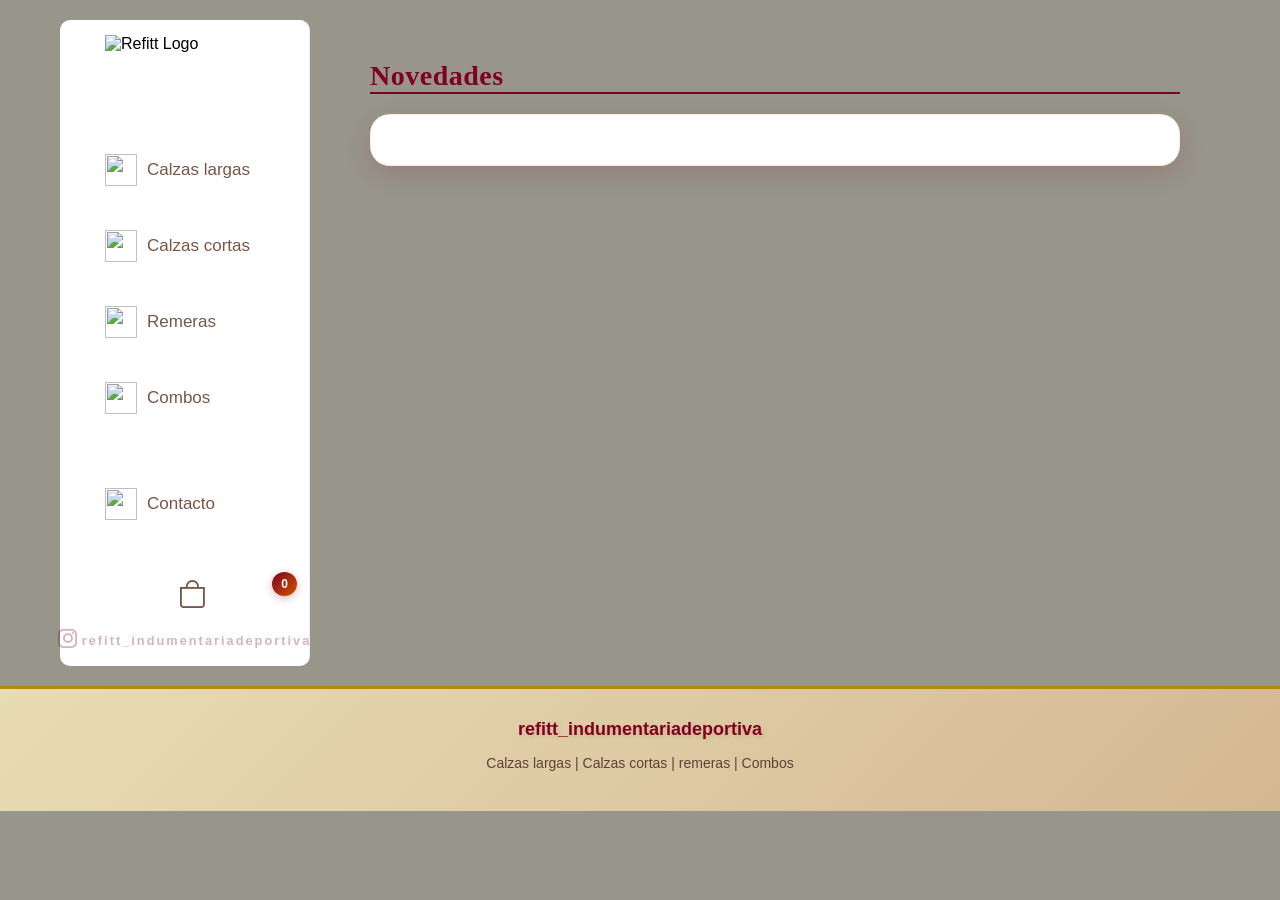
==== commit 88cfee61: "fix" ====
--- a/store/index.html
+++ b/store/index.html
@@ -82,9 +82,10 @@
             
             </a>
 
-            <i class="bi-instagram"></i>
-
-            <span class="marca-agua">refitt_indumentariadeportiva </span>
+           <div class="footer-bottom">
+            <i class="bi bi-instagram"></i>
+          <span class="marca-agua">refitt_indumentariadeportiva</span>
+</div>
         </nav>
         
     </aside>
--- a/store/styles.css
+++ b/store/styles.css
@@ -265,11 +265,18 @@
 }
 
 /* INSTAGRAM */
-
+.footer-bottom{
+position:absolute;
+bottom:15px;
+left:0;
+width:100%;
+display:flex;
+justify-content:center;
+align-items:center;
+gap:5px;
+}
 .bi-instagram{
-position:absolute;
-bottom:9px;
-left:80px;
+
 font-size:1.2rem;
 color: rgba(128, 0, 32, 0.3);
 transition: all 0.3s ease;
@@ -280,10 +287,6 @@
 }
 
 .marca-agua{
-position:absolute;
-bottom:10px;
-left:50%;
-transform:translateX(-50%);
 font-size: 0.8rem;
 color: rgba(128, 0, 32, 0.3);
 font-weight: bold;
@@ -360,7 +363,7 @@
 }
 
 .product-card:hover img{
-transform: scale(1.08);
+transform: scale(1.04);
 }
 
 .product-name{
@@ -612,7 +615,7 @@
 }
 
 footer .footer-logo{
-font-size: 28px;
+font-size: 18px;
 font-weight: bold;
 color: var(--rojo-borgoña);
 margin-bottom: 15px;
